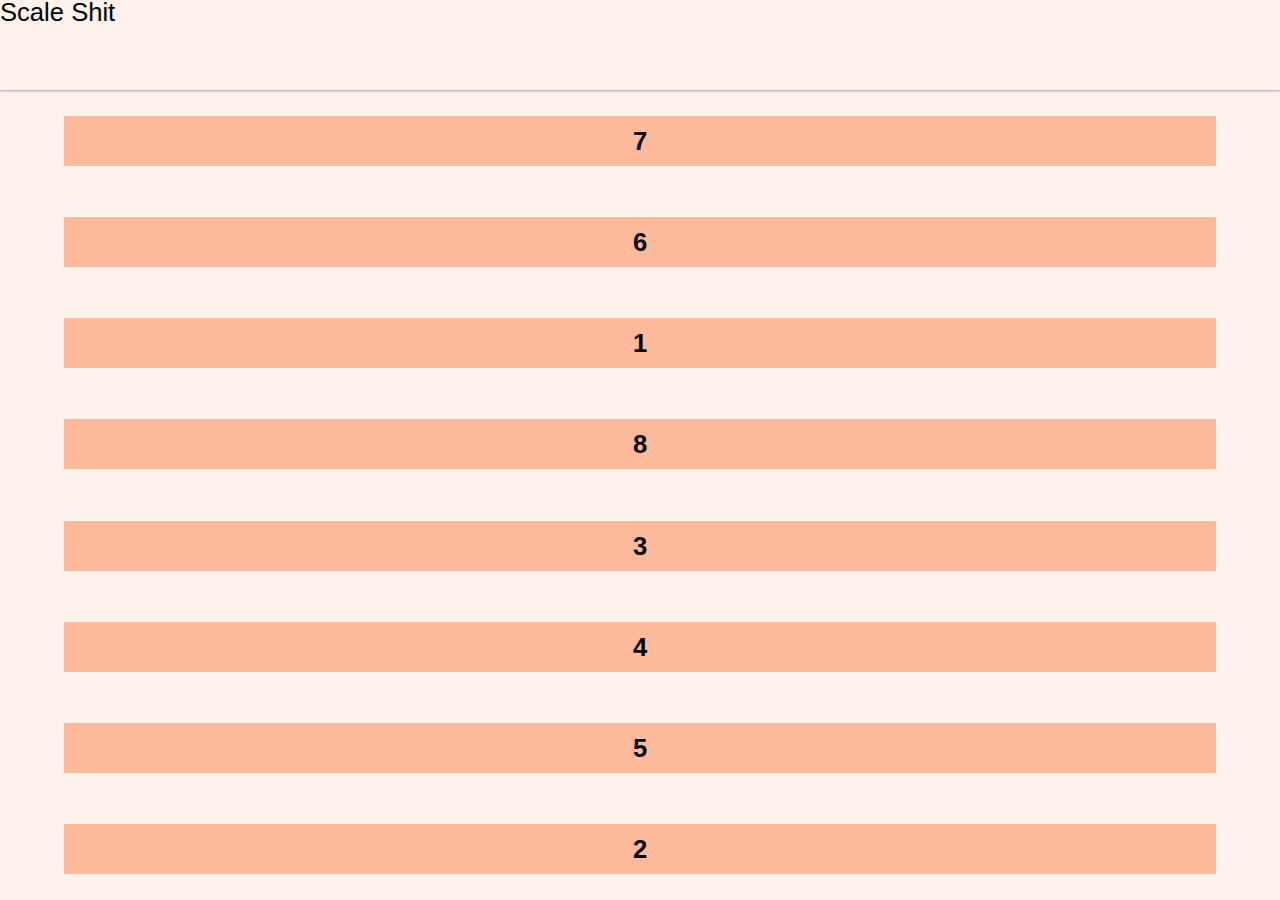
==== www/index.html @ 33759160 "Removed Create.js added Vue.js" ====
<!doctype html>
<html>
<head>
<meta charset="utf-8" />
<meta name="viewport" content="width=device-width, initial-scale=1">
<title>Mobile Test</title>
<link rel="stylesheet" href="main.css">
</head>

<body id="app">
	<header>
		<h1>Scale Shit</h1>
	</header>
	<ul>
		<li v-on:click="addPitch($index)" v-for="note in randomNotes">
			{{ note.pitch }}
		</li>
	</ul>
	<script src="js/vue.js"></script>
	<script src="js/main.js"></script>
</body>
</html>
---- www/main.css ----
/* http://meyerweb.com/eric/tools/css/reset/ 
   v2.0 | 20110126
   License: none (public domain)
*/

html, body, div, span, applet, object, iframe,
h1, h2, h3, h4, h5, h6, p, blockquote, pre,
a, abbr, acronym, address, big, cite, code,
del, dfn, em, img, ins, kbd, q, s, samp,
small, strike, strong, sub, sup, tt, var,
b, u, i, center,
dl, dt, dd, ol, ul, li,
fieldset, form, label, legend,
table, caption, tbody, tfoot, thead, tr, th, td,
article, aside, canvas, details, embed, 
figure, figcaption, footer, header, hgroup, 
menu, nav, output, ruby, section, summary,
time, mark, audio, video {
	margin: 0;
	padding: 0;
	border: 0;
	font-size: 100%;
	font: inherit;
	vertical-align: baseline;
}
/* HTML5 display-role reset for older browsers */
article, aside, details, figcaption, figure, 
footer, header, hgroup, menu, nav, section {
	display: block;
}
body {
	line-height: 1;
}
ol, ul {
	list-style: none;
}
blockquote, q {
	quotes: none;
}
blockquote:before, blockquote:after,
q:before, q:after {
	content: '';
	content: none;
}
table {
	border-collapse: collapse;
	border-spacing: 0;
}

html {
	box-sizing: border-box;
	background: #FFF2EC;
	color: black;
	font-family: sans-serif;
	font-size: 1.6em;
}

header {
	height: 10vh;
	background: #FFF2EC;
	box-shadow: 0 1px 3px rgba(0,0,0,0.12), 0 1px 2px rgba(0,0,0,0.24);
}

ul {
	display: flex;
	flex-direction: column;
	justify-content: space-around;
	align-items: stretch;
	margin: 0 auto;
	width: 90%;
	height: 90vh;
}

li {
	text-tansform: uppercase;
	text-align: center;
	font-weight: bold;
	background: #FFB99B;
	height: 50px;
	line-height: 50px;
}
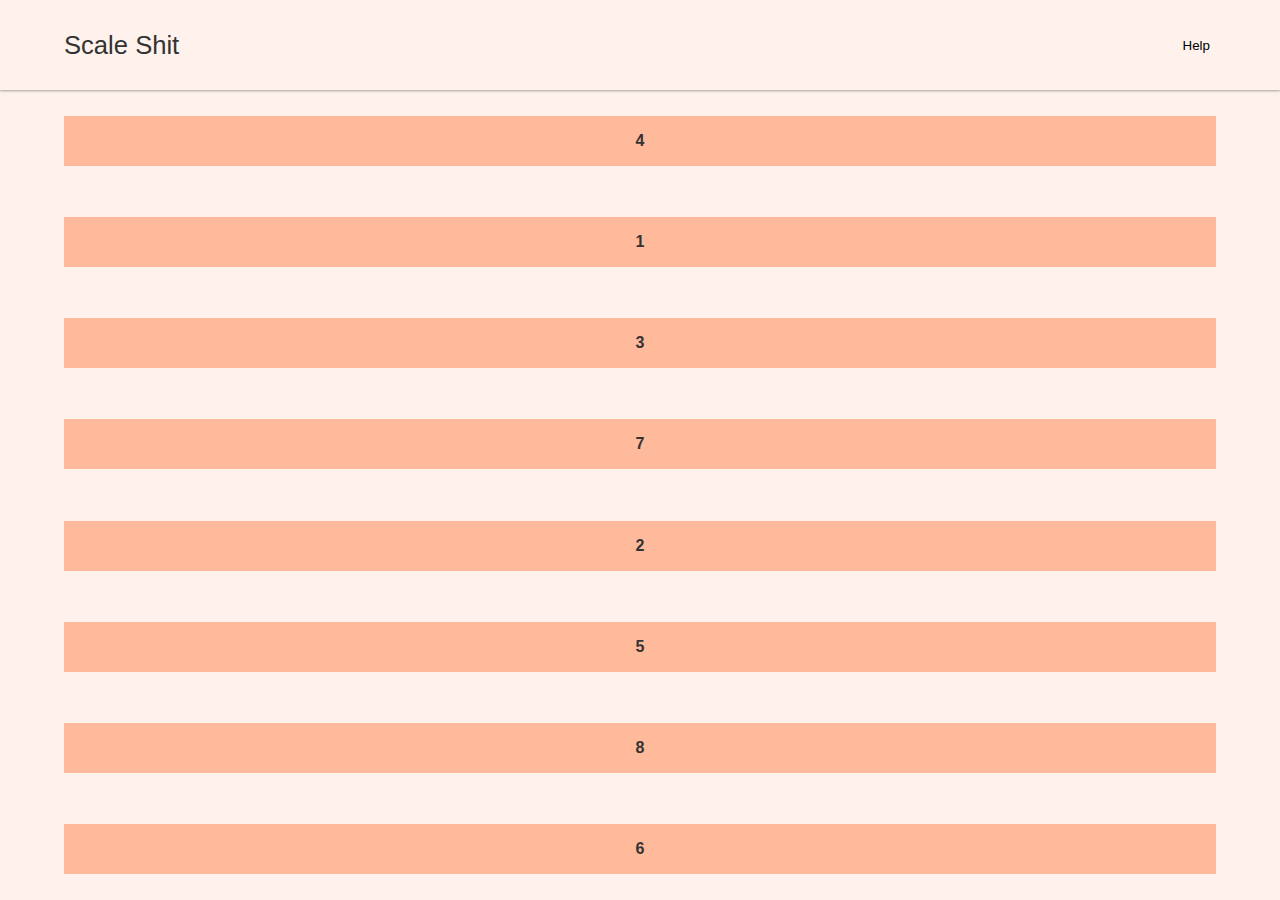
==== commit 3f709c69: "Added audio" ====
--- a/www/index.html
+++ b/www/index.html
@@ -10,8 +10,19 @@
 <body id="app">
 	<header>
 		<h1>Scale Shit</h1>
+		<button v-on:click="showHelp = !showHelp">
+			Help
+		</button>
 	</header>
-	<ul>
+
+	<div class="help-container" v-show="showHelp">
+		<h2>How to play</h2>
+		<p>
+			The goal of this game is to tap the buttons in the correct order of the musical scale. Make sure to listen to each pitch and go from lowest to highest.
+		</p>
+	</div>
+
+	<ul v-show="!showHelp">
 		<li v-on:click="addPitch($index)" v-for="note in randomNotes">
 			{{ note.pitch }}
 		</li>
--- a/www/main.css
+++ b/www/main.css
@@ -50,15 +50,43 @@
 html {
 	box-sizing: border-box;
 	background: #FFF2EC;
-	color: black;
+	color: #333333;
 	font-family: sans-serif;
-	font-size: 1.6em;
 }
 
 header {
 	height: 10vh;
 	background: #FFF2EC;
 	box-shadow: 0 1px 3px rgba(0,0,0,0.12), 0 1px 2px rgba(0,0,0,0.24);
+	padding: 0 5%;
+	line-height: 10vh;
+}
+
+h1 {
+	font-size: 1.6em;
+	float: left;
+}
+
+h2 {
+	font-size: 1.6em;
+	margin: 1.2em 0;
+}
+
+.help-container {
+	margin: 0 auto;
+	width: 90%;
+}
+
+button {
+	background: none;
+	border: none;
+	float: right;
+	height: 10vh;
+	outline: none;
+}
+
+p {
+	line-height: 1.6em;
 }
 
 ul {
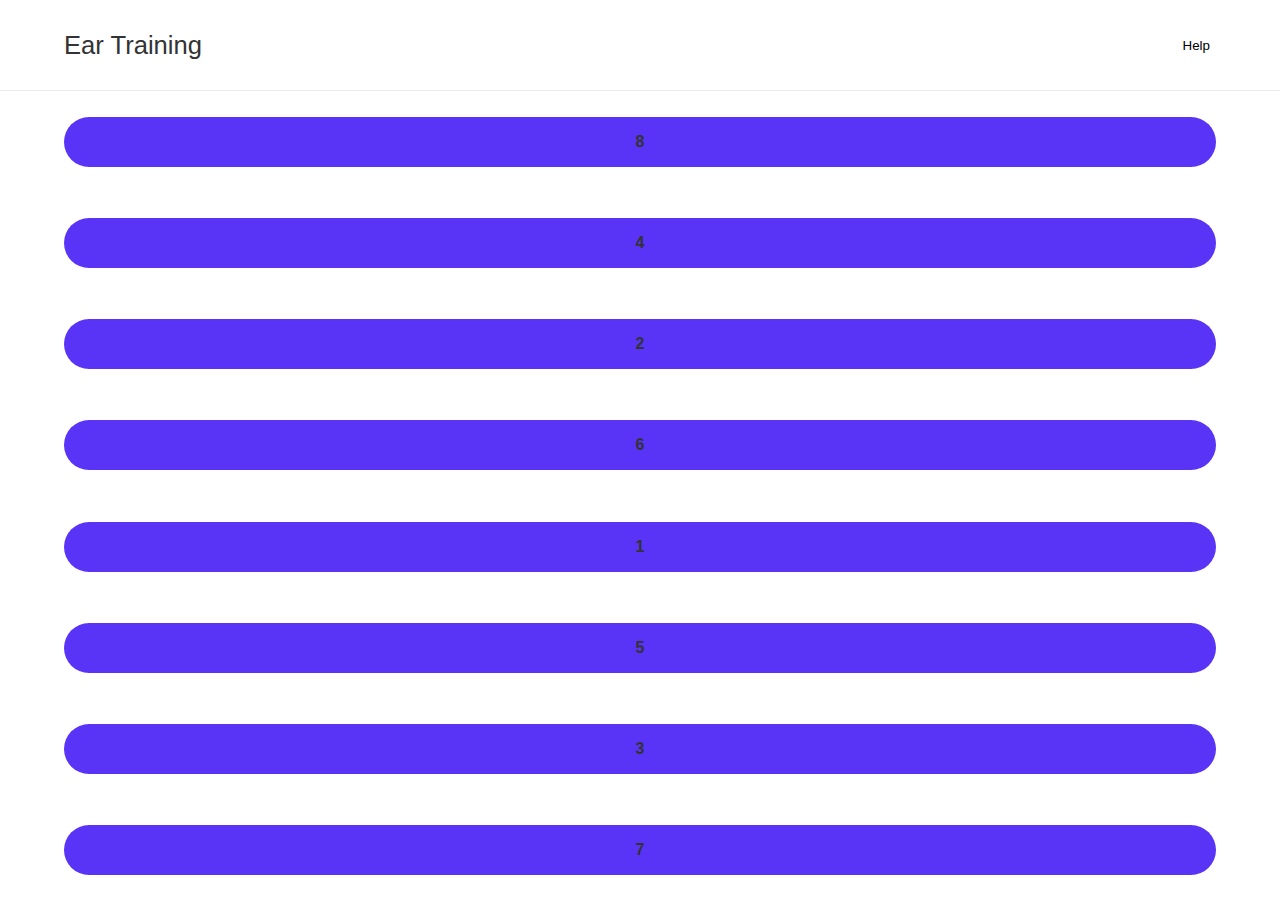
==== commit 6c3a865b: "Updated styles. Added win screen, fastclick, and restart button" ====
--- a/www/index.html
+++ b/www/index.html
@@ -9,12 +9,16 @@
 
 <body id="app">
 	<header>
-		<h1>Scale Shit</h1>
+		<h1>Ear Training</h1>
 		<button v-on:click="showHelp = !showHelp">
 			Help
 		</button>
 	</header>
 
+	<div class="win" v-show="showWin">
+		<h2>You Win!</h2>
+		<button v-on:click="restart">Play Again</button>
+	</div>
 	<div class="help-container" v-show="showHelp">
 		<h2>How to play</h2>
 		<p>
@@ -27,6 +31,7 @@
 			{{ note.pitch }}
 		</li>
 	</ul>
+	<script src="js/fastclick.js"></script>
 	<script src="js/vue.js"></script>
 	<script src="js/main.js"></script>
 </body>
--- a/www/main.css
+++ b/www/main.css
@@ -49,17 +49,18 @@
 
 html {
 	box-sizing: border-box;
-	background: #FFF2EC;
+	background: #FFFFFF;
 	color: #333333;
 	font-family: sans-serif;
 }
 
 header {
 	height: 10vh;
-	background: #FFF2EC;
-	box-shadow: 0 1px 3px rgba(0,0,0,0.12), 0 1px 2px rgba(0,0,0,0.24);
+	background: #FFFFFF;
+	border-bottom: 1px solid #EBE9F4;
 	padding: 0 5%;
 	line-height: 10vh;
+	z-index: 10;
 }
 
 h1 {
@@ -77,6 +78,30 @@
 	width: 90%;
 }
 
+.win {
+	display: flex;
+	flex-direction: column;
+	align-items: center;
+	justify-content: center;
+	background: white;
+	height: 100vh;
+	width: 100%;
+	position: absolute;
+	top: 0;
+	text-align: center;
+}
+
+.win button{
+	float: none;
+	margin: 0 auto;
+	width: 90%;
+	height: 50px;
+	border: 2px solid #5934F6;
+	border-radius: 50px;
+	font-size: 1.2em;
+	color: #333333;
+}
+
 button {
 	background: none;
 	border: none;
@@ -87,6 +112,7 @@
 
 p {
 	line-height: 1.6em;
+	font-family: 'courier', monospaced;
 }
 
 ul {
@@ -103,7 +129,13 @@
 	text-tansform: uppercase;
 	text-align: center;
 	font-weight: bold;
-	background: #FFB99B;
+	background: #5934F6;
 	height: 50px;
 	line-height: 50px;
+	border-radius: 50px;
+	transition: all 0.1s ease-out;
+}
+
+li:active {
+	background: #9CDECF;
 }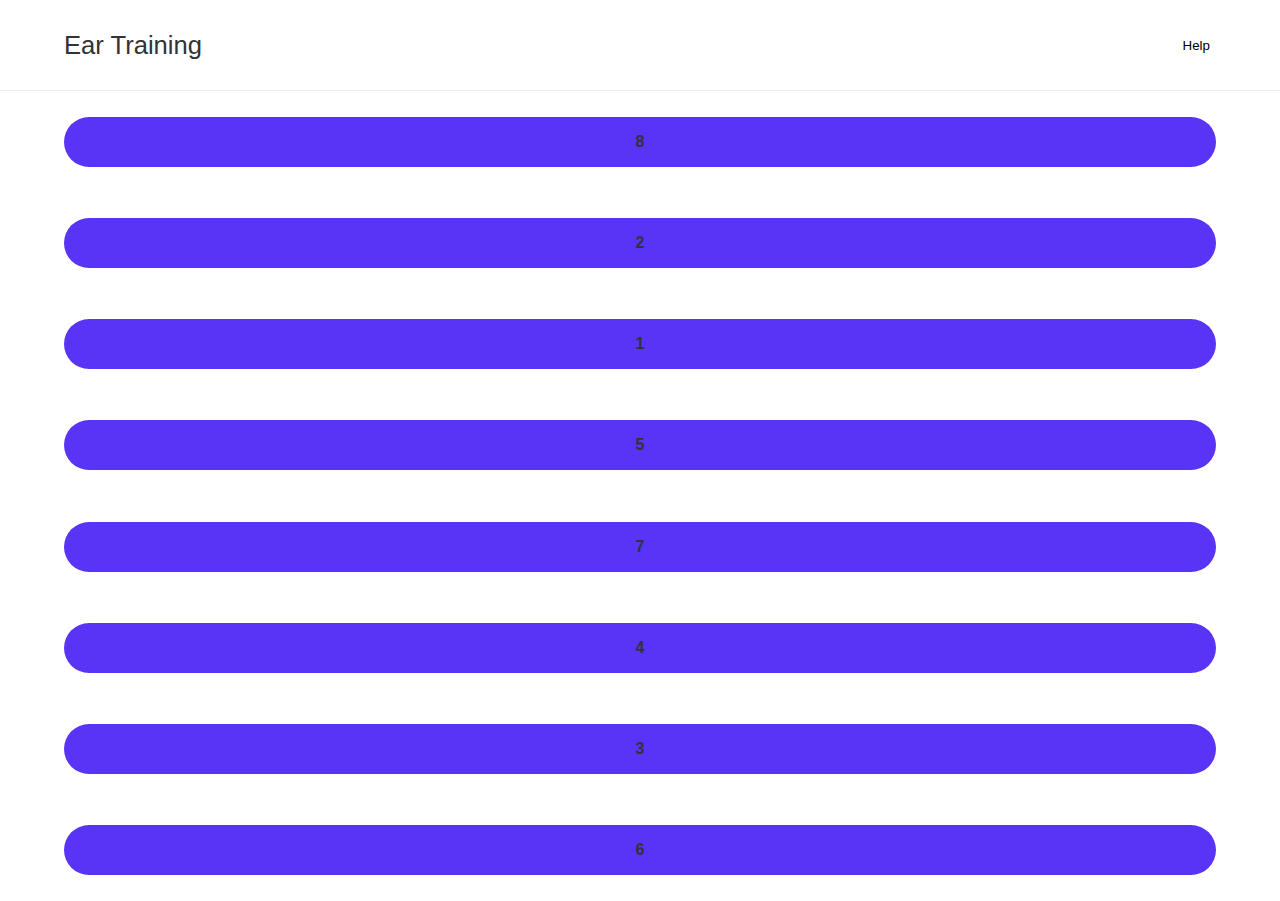
==== commit d907db2a: "Added touch events" ====
--- a/www/index.html
+++ b/www/index.html
@@ -7,31 +7,34 @@
 <link rel="stylesheet" href="main.css">
 </head>
 
-<body id="app">
-	<header>
-		<h1>Ear Training</h1>
-		<button v-on:click="showHelp = !showHelp">
-			Help
-		</button>
-	</header>
-
-	<div class="win" v-show="showWin">
-		<h2>You Win!</h2>
-		<button v-on:click="restart">Play Again</button>
+<body>
+	<div id="app">
+		<header>
+			<h1>Ear Training</h1>
+			<button v-touch:tap="showHelp = !showHelp">
+				Help
+			</button>
+		</header>
+		
+		<div class="win" v-show="showWin">
+			<h2>You Win!</h2>
+			<button v-touch:tap="restart">Play Again</button>
+		</div>
+		<div class="help-container" v-show="showHelp">
+			<h2>How to play</h2>
+			<p>
+				The goal of this game is to tap the buttons in the correct order of the musical scale. Make sure to listen to each pitch and go from lowest to highest.
+			</p>
+		</div>
+		
+		<ul v-show="!showHelp">
+			<li v-touch:tap="addPitch($index)" v-for="note in randomNotes">
+				{{ note.pitch }}
+			</li>
+		</ul>
 	</div>
-	<div class="help-container" v-show="showHelp">
-		<h2>How to play</h2>
-		<p>
-			The goal of this game is to tap the buttons in the correct order of the musical scale. Make sure to listen to each pitch and go from lowest to highest.
-		</p>
-	</div>
-
-	<ul v-show="!showHelp">
-		<li v-on:click="addPitch($index)" v-for="note in randomNotes">
-			{{ note.pitch }}
-		</li>
-	</ul>
-	<script src="js/fastclick.js"></script>
+	<script src="js/hammer.js"></script>
+	<script src="js/vue-touch.js"></script>
 	<script src="js/vue.js"></script>
 	<script src="js/main.js"></script>
 </body>
--- a/www/main.css
+++ b/www/main.css
@@ -136,6 +136,6 @@
 	transition: all 0.1s ease-out;
 }
 
-li:active {
+li:active, li:hover {
 	background: #9CDECF;
 }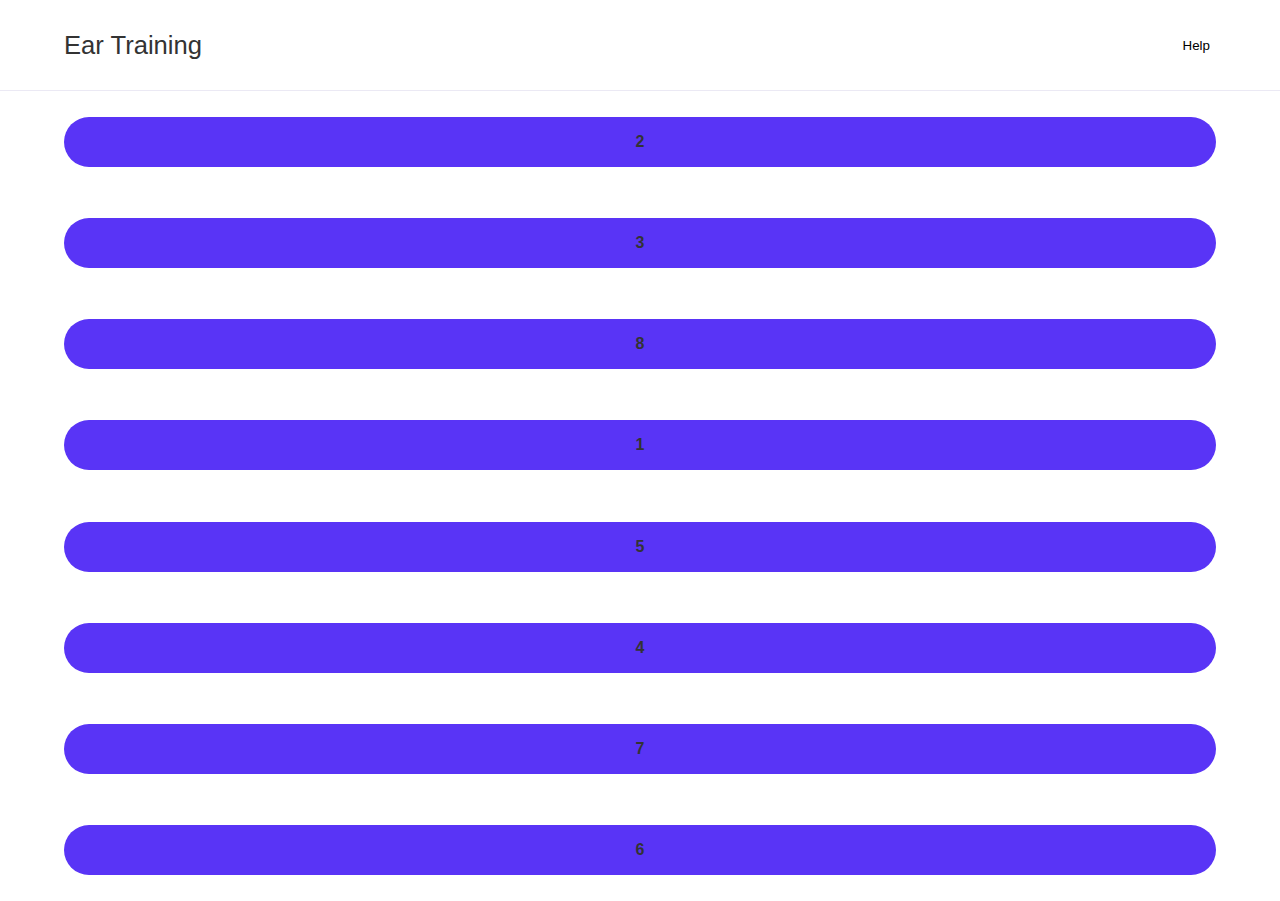
==== commit b83b8da5: "Rearrange .js files" ====
--- a/www/index.html
+++ b/www/index.html
@@ -33,9 +33,9 @@
 			</li>
 		</ul>
 	</div>
+	<script src="js/vue.js"></script>
 	<script src="js/hammer.js"></script>
 	<script src="js/vue-touch.js"></script>
-	<script src="js/vue.js"></script>
 	<script src="js/main.js"></script>
 </body>
 </html>
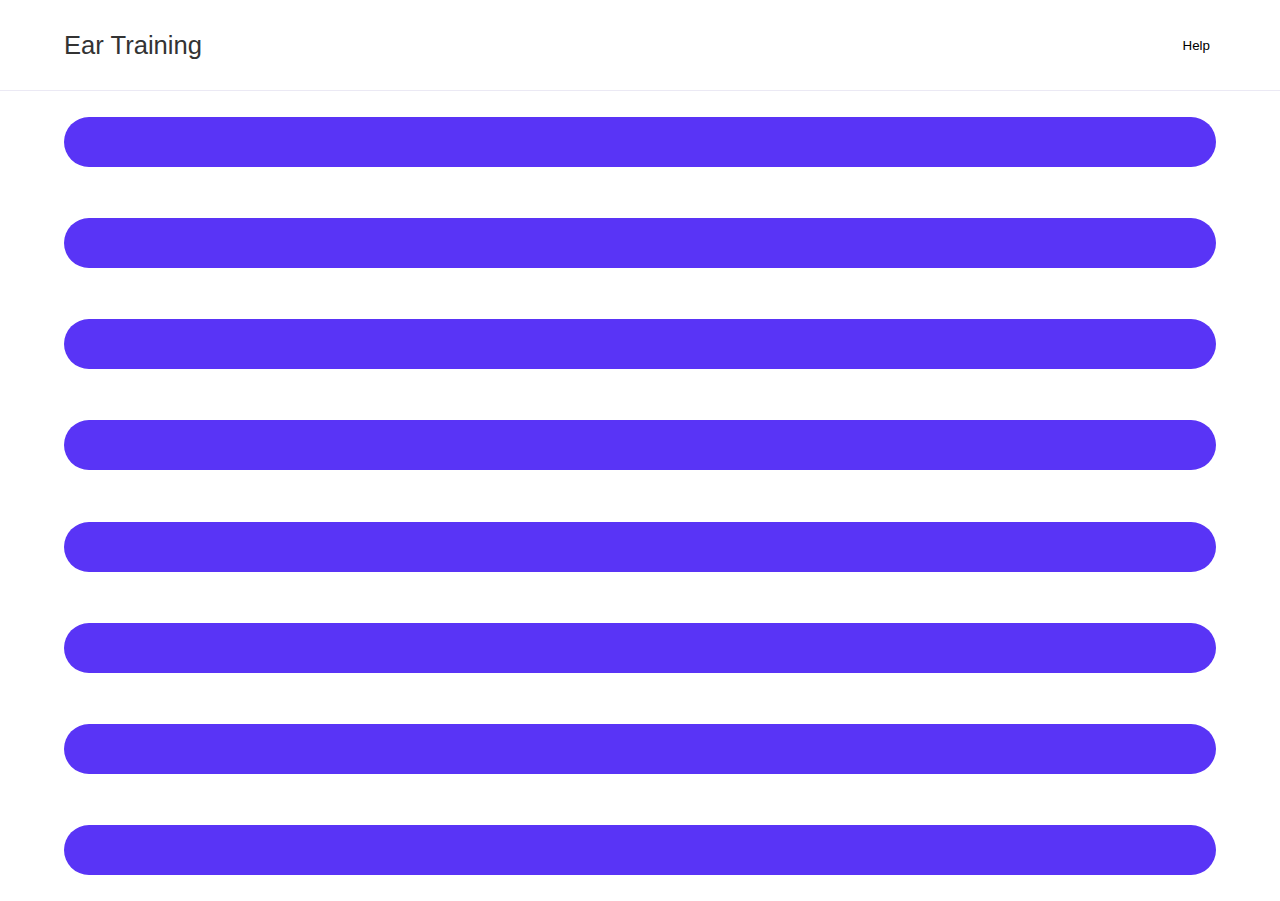
==== commit 53eedc09: "Modulated pitch up an octave" ====
--- a/www/index.html
+++ b/www/index.html
@@ -29,7 +29,7 @@
 		
 		<ul v-show="!showHelp">
 			<li v-touch:tap="addPitch($index)" v-for="note in randomNotes">
-				{{ note.pitch }}
+				<!-- {{ note.pitch }} -->
 			</li>
 		</ul>
 	</div>
